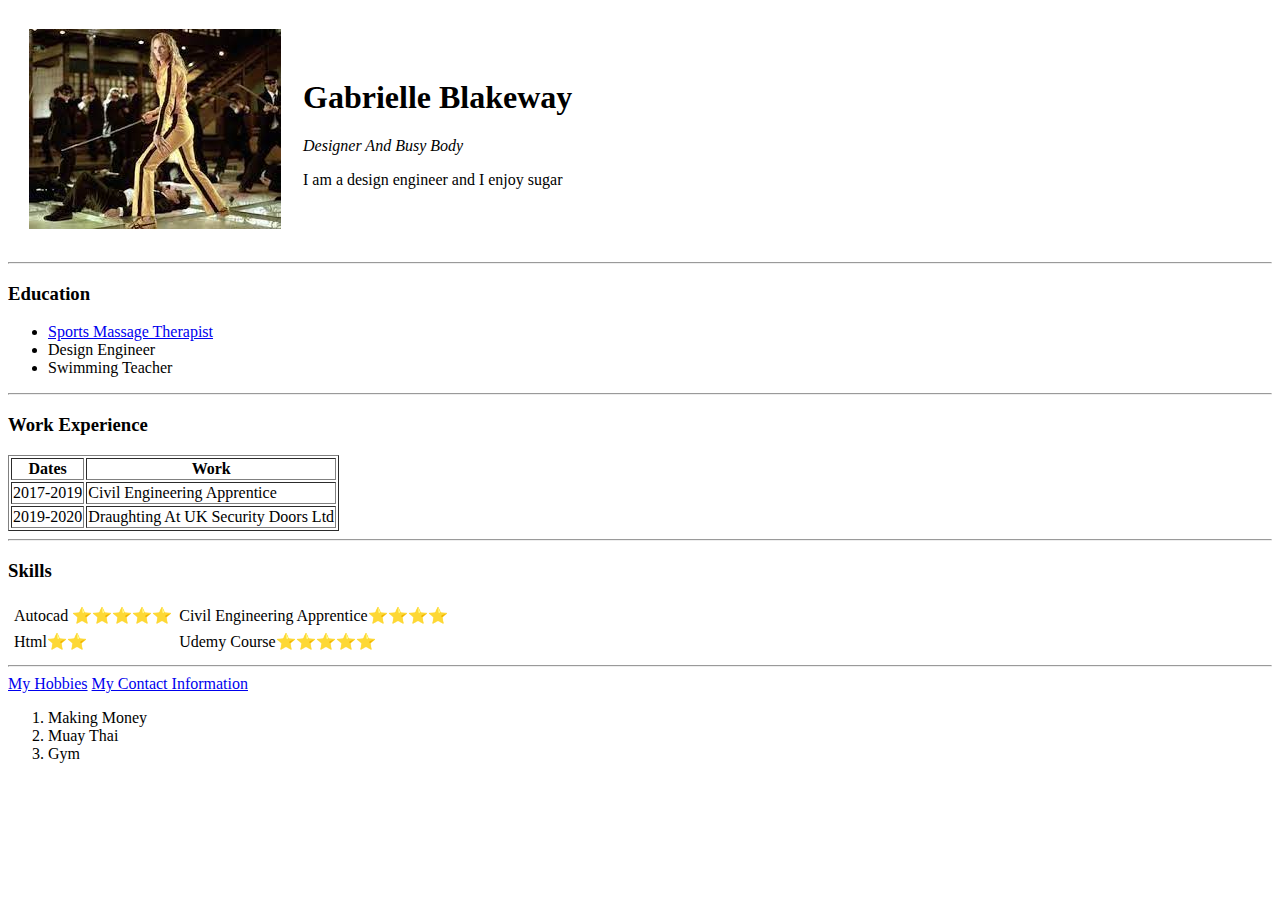
==== index.html @ eb5f5003 "Add files via upload" ====
<!DOCTYPE html>
<html>


 <head>
  <meta charset="UTF-8">
  <title>Gabrielle's Personal Site</title>
 </head>

 <body>
    <table cellspacing="20">
      <tr>
        <td><img src="[data-uri]" alt="kill bill google ceo works well here "></td>
        <td> <h1>Gabrielle Blakeway</h1>
            <p><em>Designer And Busy Body</em></p>
            <p> I am a design engineer and I enjoy sugar</p></td>
      </tr>
    </table>
    
  
   <hr>
   <h3> Education </h3>
   <ul>
    <li><a href="https://bamwellness.co.uk/">Sports Massage Therapist</a></li>
    <li>Design Engineer</li>
    <li>Swimming Teacher</li>
   </ul>
   <hr>
   <h3>Work Experience</h3>
   <table border="1">
    <thead>
        <tr>
         <th>Dates</th>
         <th>Work</th>
        </tr>

    </thead>
    <tbody>

    </tbody>
    <tr>
        <td>2017-2019</td>
        <td> Civil Engineering Apprentice</td>
    </tr>
    <tr>
        <td>2019-2020</td>
        <td> Draughting At UK Security Doors Ltd</td>
    </tr>
   </table>
   <hr>
   <h3>Skills</h3>
   <table cellspacing="5">
    <thead>
    

    </thead>
    <tbody>

    </tbody>
    <tr>
        <td>Autocad ⭐⭐⭐⭐⭐</td>
        <td> Civil Engineering Apprentice⭐⭐⭐⭐</td>
    </tr>
    <tr>
        <td>Html⭐⭐ </td>
        <td> Udemy Course⭐⭐⭐⭐⭐</td>
    </tr>


   </table>
   <hr>
   <a href="Hobbies.html">My Hobbies</a>
   <a href="Contact.html">My Contact Information</a>
   <ol>
    <li>Making Money</li>   
    <li>Muay Thai</li>
    <li>Gym</li>
   </ol>

   

   </table>
 </body>
</html>
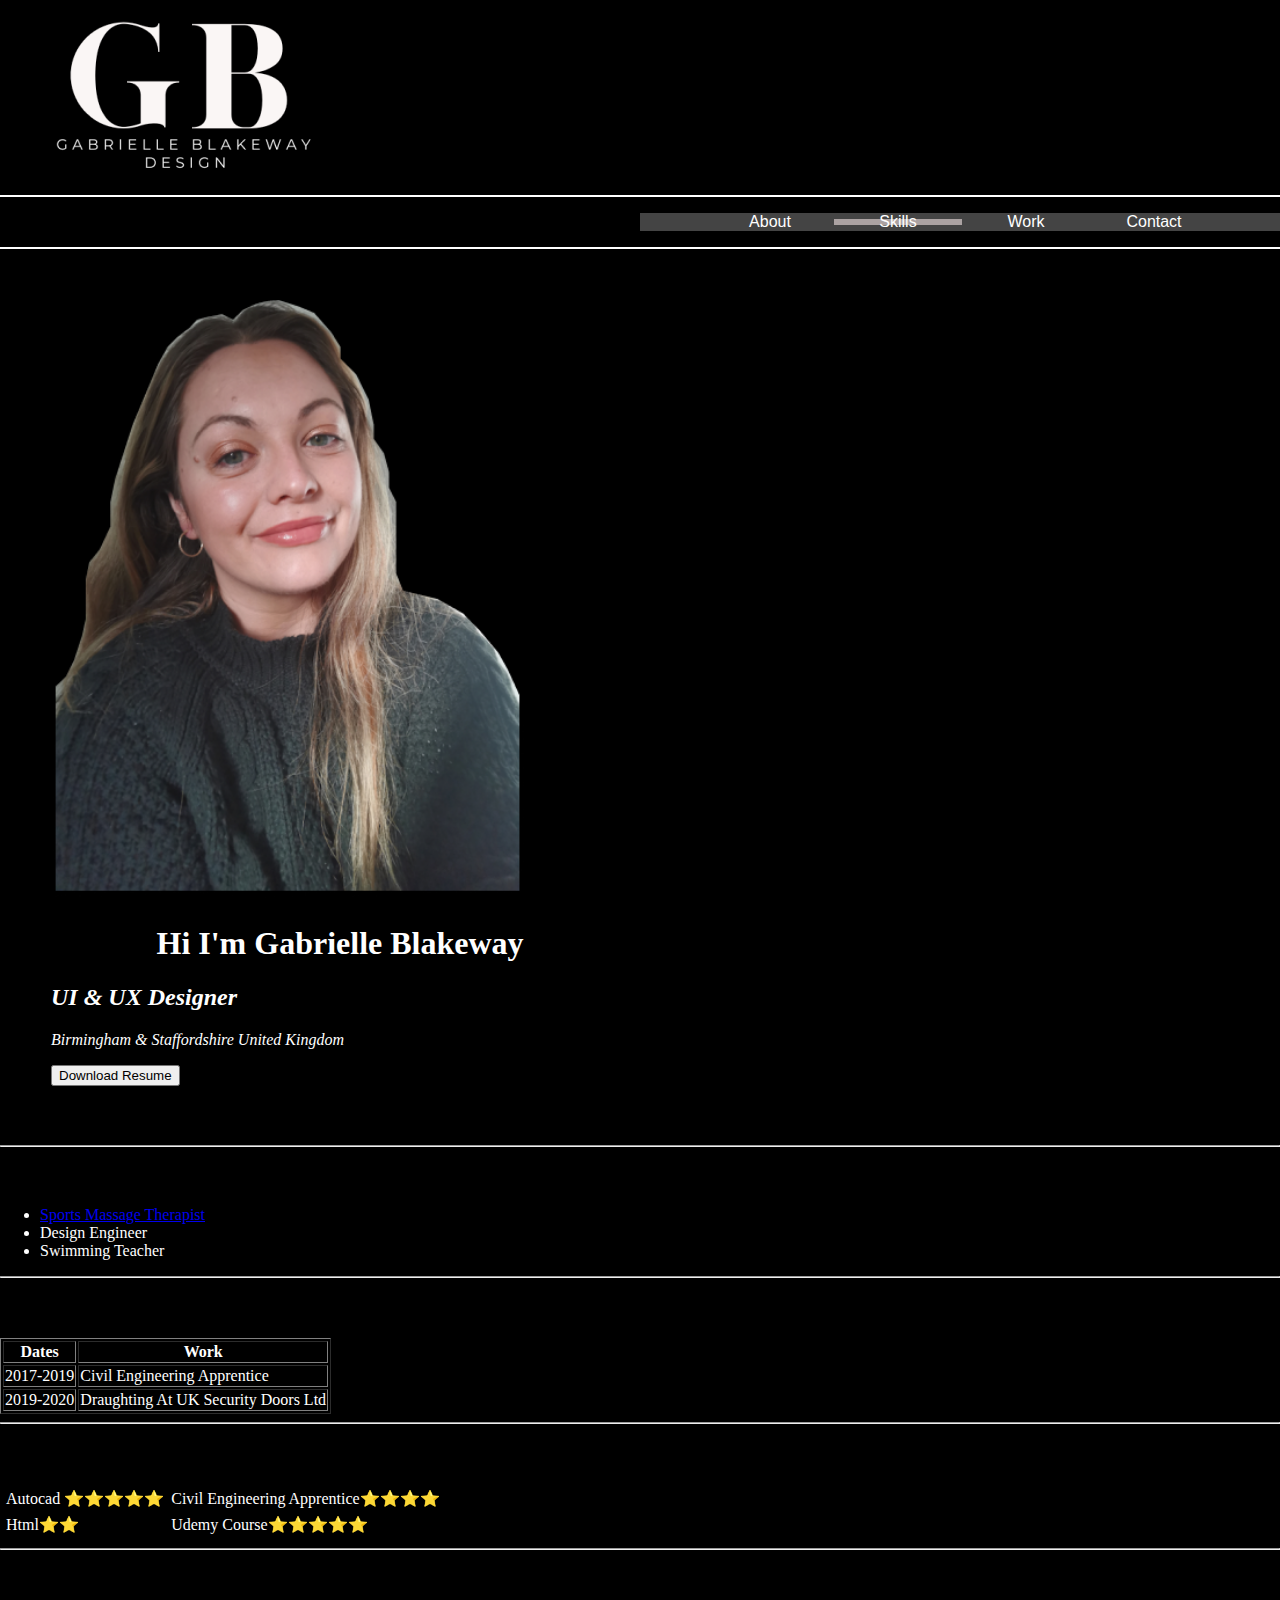
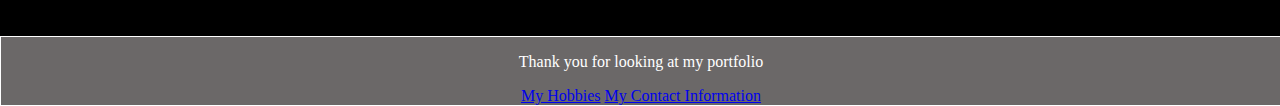
==== commit c9c36a96: "test hw" ====
--- a/index.html
+++ b/index.html
@@ -1,19 +1,37 @@
 <!DOCTYPE html>
 <html>
-
-
  <head>
+  <link rel="stylesheet" href="styles.css" />
   <meta charset="UTF-8">
-  <title>Gabrielle's Personal Site</title>
+  <title>Gabrielle Blakeway UI & UX Designer</title>
  </head>
 
- <body>
-    <table cellspacing="20">
+ <body><td>
+    <img src="IMAGES /Pink Black Elegant Signature Personal Brand Logo (2) 1.png" alt="Logo" class="logo">
+
+    </div><br class="clearBoth" />
+
+    <div class inlineBlock="header" ></div>
+    <table cellspacing="50">
+        <header>
+            <nav>
+              <ul>
+                <li><a href="#">About</a></li>
+                <li><a class="active" href="#">Skills</a></li>
+                <li><a href="#">Work</a></li>
+                <li><a href="#">Contact</a></li>
+            
+              </ul>
+          </header>
+
+          <div class="herolmg"></div>
       <tr>
-        <td><img src="[data-uri]" alt="kill bill google ceo works well here "></td>
-        <td> <h1>Gabrielle Blakeway</h1>
-            <p><em>Designer And Busy Body</em></p>
-            <p> I am a design engineer and I enjoy sugar</p></td>
+        <td><img src="IMAGES /Untitled (Depop Profile Picture) 1.png" alt="Profile" class="profile"
+        <td> <h1>Hi I'm Gabrielle Blakeway</h1>
+            
+             <h2><em>UI & UX Designer</em> </h2>
+            <p><em>Birmingham & Staffordshire United Kingdom </em></p>
+          <button>Download Resume </button>
       </tr>
     </table>
     
@@ -66,13 +84,12 @@
         <td> Udemy Course⭐⭐⭐⭐⭐</td>
     </tr>
 
-
+    
    </table>
    <hr>
-   <a href="Hobbies.html">My Hobbies</a>
-   <a href="Contact.html">My Contact Information</a>
+  
    <ol>
-    <li>Making Money</li>   
+    <li>Learning new things</li>   
     <li>Muay Thai</li>
     <li>Gym</li>
    </ol>
@@ -82,3 +99,10 @@
    </table>
  </body>
 </html>
+    
+    <div class="footer">
+      <p>Thank you for looking at my portfolio</p>
+      <a href="Hobbies.html">My Hobbies</a>
+<a href="Contact.html">My Contact Information</a>
+
+    </div>--- a/styles.css
+++ b/styles.css
@@ -0,0 +1,102 @@
+div { border: 1px solid rgb(255, 255, 255);
+    
+    color: rgb(23, 20, 20); 
+    padding: 50px
+    float: right;
+}
+
+
+    .header h1 {
+        position:right;
+        top:18px;
+        left:10px;
+    }
+.herolmg {
+    color:white;
+    
+    
+}
+.logo{
+    max-width: 23%
+    padding: 1px
+    width:73%
+}
+.profile{
+    height: 600px;
+    padding: 25px
+    width: 500px;
+    margin: 0 auto;
+}
+
+body {
+    margin: 0;
+    padding: 0;
+    background-color: rgb(0, 0, 0);
+}
+nav ul {
+    list-style: none;
+    padding: 0;
+    margin-left: auto;
+    background-color: #444;
+    text-align: center; 
+    width: 50%;
+}
+nav li {
+  display: inline-block; 
+  width: 20%; 
+  margin-right: -4px; 
+  
+  
+}
+nav a {
+  display: block; 
+  text-decoration: none; 
+}
+
+nav a {
+  font-family: sans-serif;
+  height: 40%; 
+  line-height: 40%; 
+  color: rgb(255, 255, 255);
+  margin-left: auto;
+}
+nav a:hover {
+  background-color: #005f5f;
+}
+ 
+nav a.active {
+  background-color: rgb(171, 162, 162);
+  color: rgb(255, 255, 255);
+  cursor: default;
+}
+h1 {color: white;
+    margin-right: auto;
+    text-align:right;
+    
+    display: inline-flexbox}
+h2 {color: white;}
+    text-align: right;
+
+p {color: white;}
+    text-align: :right;
+h3 {color: white;}
+ul {color: white;}
+td {color: white;}
+tr {color: white;}
+
+.footer {
+    position: relative;
+    left: 0;
+    bottom: 0;
+    width: 100%;
+    background-color: rgb(107, 104, 104);
+    color: white;
+    text-align: center;
+  }
+
+.table{
+    padding: 20px;
+    width: 500px
+    ;
+  }
+  